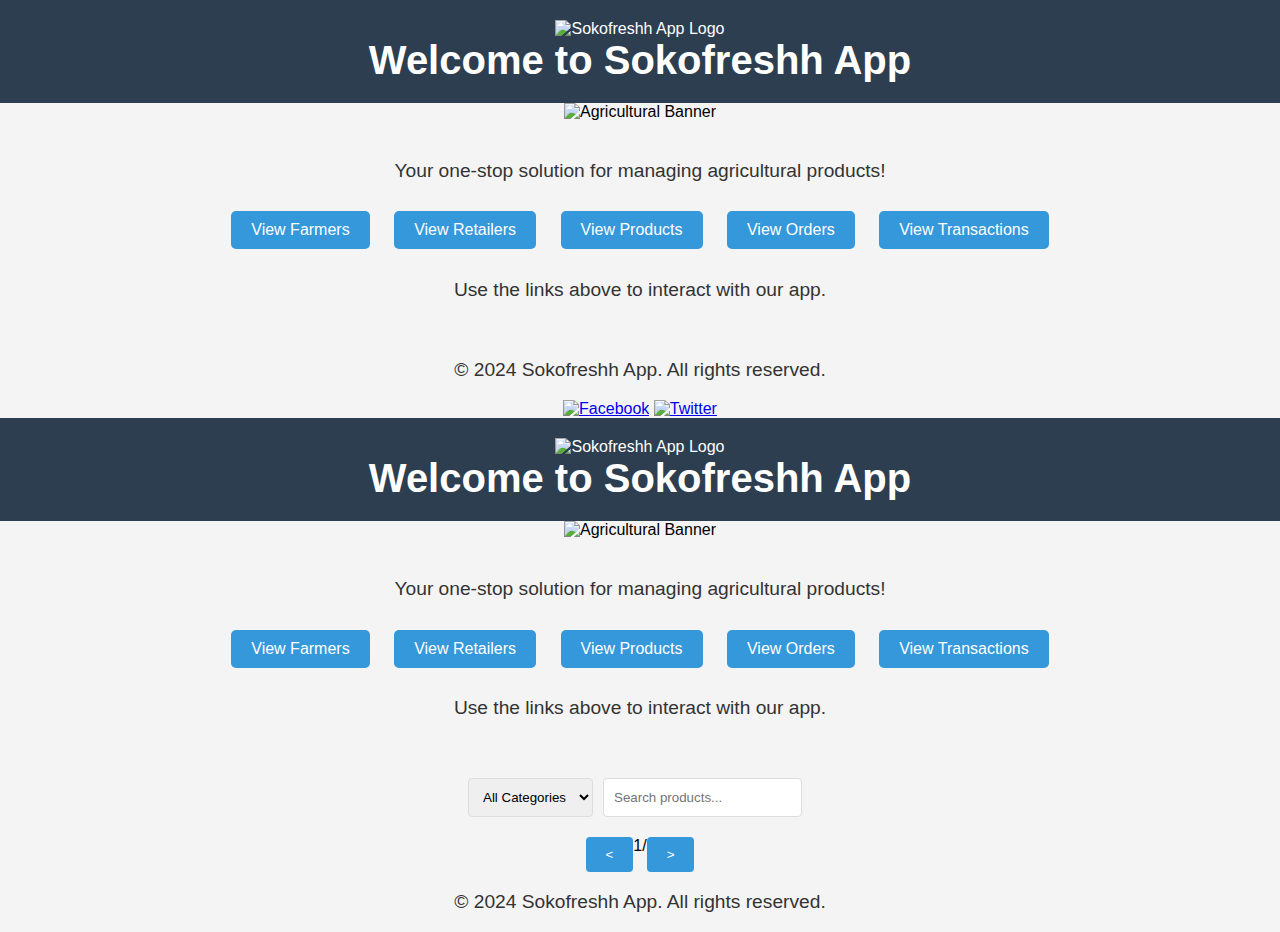
==== frontend/templates/index.html @ 4cadc8cd "versel file" ====
<!DOCTYPE html>
<html lang="en">
<head>
	<meta charset="UTF-8">
	<meta name="viewport" content="width=device-width, initial-scale=1.0">
	<title>Sokofreshh App</title>
	<link rel="stylesheet" href="../static/css/styles.css">
	<link href="https://fonts.googleapis.com/css2?family=Roboto:wght@400;700&display=swap" rel="stylesheet">
	<style>
		body {
			font-family: Arial, sans-serif;
			margin: 0;
			padding: 0;
			background-color: #f4f4f4;
			text-align: center;
		}
		header {
			background-color: #2c3e50;
			color: white;
			padding: 20px 0;
		}
		h1 {
			margin: 0;
			font-size: 2.5em;
		}
		p {
			font-size: 1.2em;
			color: #333;
		}
		.content {
			padding: 20px;
		}
		.api-links a {
			display: inline-block;
			margin: 10px;
			padding: 10px 20px;
			background-color: #3498db;
			color: white;
			text-decoration: none;
			border-radius: 5px;
		}
		.api-links a:hover {
			background-color: #2980b9;
		}
		.grid-container {
			display: flex;
			flex-wrap: wrap;
			justify-content: center;
			margin-top: 20px;
		}
		.product-item {
			background-color: white;
			padding: 15px;
			border-radius: 8px;
			box-shadow: 0 2px 4px rgba(0, 0, 0, 0.1);
			margin: 10px;
			width: calc(33.333% - 20px);
			max-width: 300px;
		}
		.product-item img {
			width: 100%;
			height: auto;
			border-radius: 4px;
		}
		.product-item h3 {
			margin-top: 0;
		}
		.filter-container {
			display: flex;
			justify-content: center;
			margin-bottom: 20px;
		}
		.filter-select, .filter-input {
			padding: 10px;
			border: 1px solid #ddd;
			border-radius: 4px;
			margin-right: 10px;
		}
		.pagination {
			display: flex;
			justify-content: center;
			margin-top: 20px;
		}
		.pagination button {
			background-color: #3498db;
			color: white;
			border: none;
			padding: 10px 20px;
			border-radius: 4px;
			cursor: pointer;
			transition: background-color 0.3s ease;
		}
		.pagination button:hover {
			background-color: #2980b9;
		}
	</style>
</head>
<body>
    <header>
	<img src="../static/images/logo.png" alt="Sokofreshh App Logo" class="logo">
	<h1>Welcome to Sokofreshh App</h1>
    </header>
    <div class="banner">
	<img src="../static/images/banner.jpg" alt="Agricultural Banner" class="banner-image">
    <div class="content">
	<p>Your one-stop solution for managing agricultural products!</p>
	<div class="api-links">
	    <a href="/farmers">View Farmers</a>
	    <a href="/retailers">View Retailers</a>
	    <a href="/products">View Products</a>
	    <a href="/orders">View Orders</a>
	    <a href="/transactions">View Transactions</a>
	</div>
	<p>Use the links above to interact with our app.</p>
    </div>
    <footer>
	<p>&copy; 2024 Sokofreshh App. All rights reserved.</p>
	<div class="social-icons">
	    <a href="#"><img src="..static/images/Facebook-icon.png" alt="Facebook"></a>
	    <a href="#"><img src="..static/images/Twitter-icon.png" alt="Twitter"></a>
	</div>
    </footer>
	<header>
		<img src="../static/images/logo.png" alt="Sokofreshh App Logo" class="logo">
		<h1>Welcome to Sokofreshh App</h1>
	</header>
	<div class="banner">
		<img src="../static/images/banner.jpg" alt="Agricultural Banner" class="banner-image">
		<div class="content">
			<p>Your one-stop solution for managing agricultural products!</p>
			<div class="api-links">
				<a href="/farmers">View Farmers</a>
				<a href="/retailers">View Retailers</a>
				<a href="/products">View Products</a>
				<a href="/orders">View Orders</a>
				<a href="/transactions">View Transactions</a>
			</div>
			<p>Use the links above to interact with our app.</p>
		</div>
	</div>

	<!-- Grid container -->
	<div class="grid-container">
		<!-- Product items will be dynamically added here -->
	</div>

	<!-- Filtering controls -->
	<div class="filter-container">
		<select id="category-filter" class="filter-select">
			<option value="">All Categories</option>
			<option value="vegetables">Vegetables</option>
			<option value="fruits">Fruits</option>
			<!-- Add more options as needed -->
		</select>
		<input type="text" id="search-input" placeholder="Search products..." class="filter-input">
	</div>

	<!-- Pagination controls -->
	<div class="pagination">
		<button id="prev-page">&lt;</button>
		<span id="current-page">1</span>/<span id="total-pages"></span>
		<button id="next-page">&gt;</button>
	</div>

	<footer>
		<p>&copy; 2024 Sokofreshh App. All rights reserved.</p>
	</footer>

	<script src="../static/js/script.js"></script>
</body>
</html>
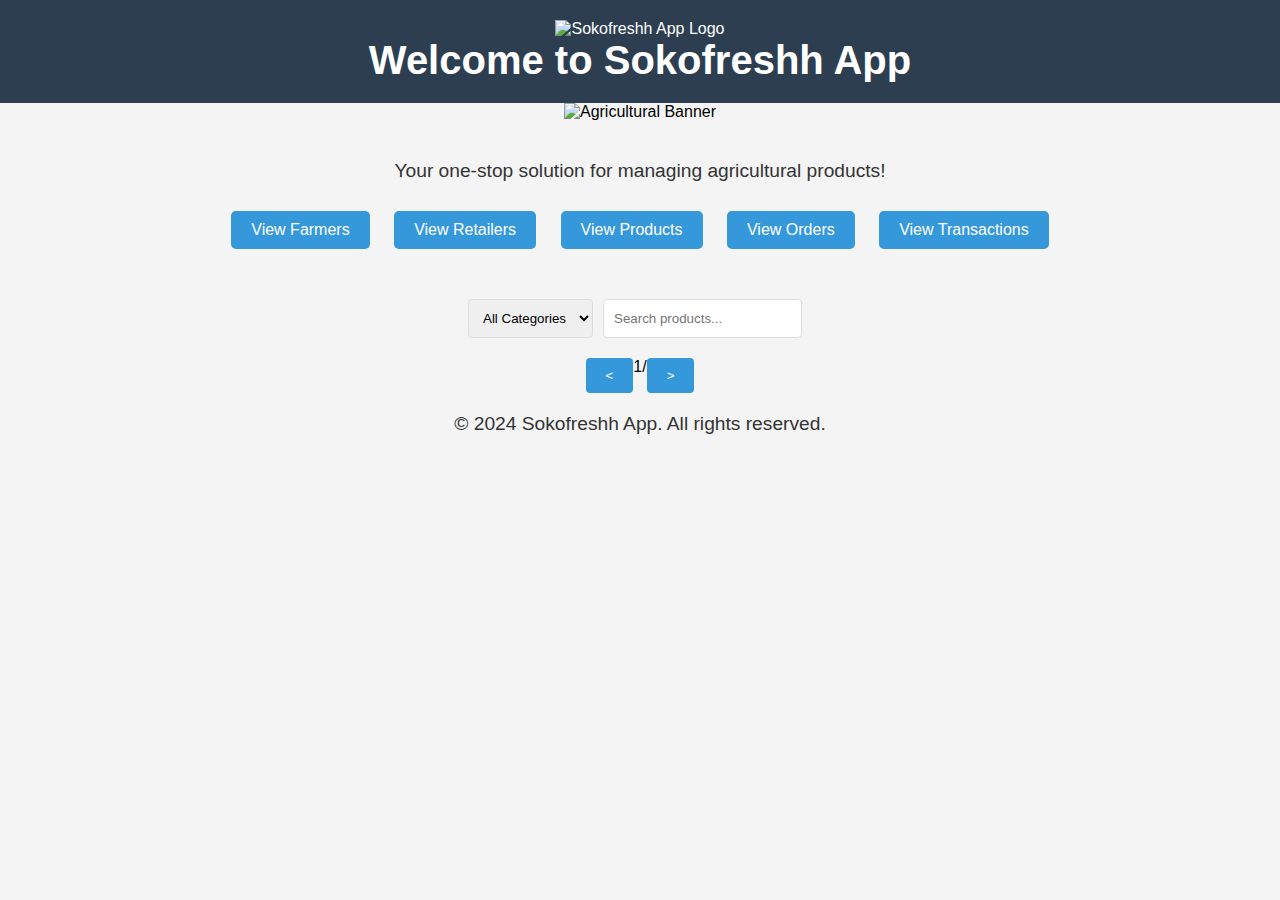
==== commit d7aa81e6: "front" ====
--- a/frontend/templates/index.html
+++ b/frontend/templates/index.html
@@ -111,32 +111,6 @@
 	    <a href="/orders">View Orders</a>
 	    <a href="/transactions">View Transactions</a>
 	</div>
-	<p>Use the links above to interact with our app.</p>
-    </div>
-    <footer>
-	<p>&copy; 2024 Sokofreshh App. All rights reserved.</p>
-	<div class="social-icons">
-	    <a href="#"><img src="..static/images/Facebook-icon.png" alt="Facebook"></a>
-	    <a href="#"><img src="..static/images/Twitter-icon.png" alt="Twitter"></a>
-	</div>
-    </footer>
-	<header>
-		<img src="../static/images/logo.png" alt="Sokofreshh App Logo" class="logo">
-		<h1>Welcome to Sokofreshh App</h1>
-	</header>
-	<div class="banner">
-		<img src="../static/images/banner.jpg" alt="Agricultural Banner" class="banner-image">
-		<div class="content">
-			<p>Your one-stop solution for managing agricultural products!</p>
-			<div class="api-links">
-				<a href="/farmers">View Farmers</a>
-				<a href="/retailers">View Retailers</a>
-				<a href="/products">View Products</a>
-				<a href="/orders">View Orders</a>
-				<a href="/transactions">View Transactions</a>
-			</div>
-			<p>Use the links above to interact with our app.</p>
-		</div>
 	</div>
 
 	<!-- Grid container -->
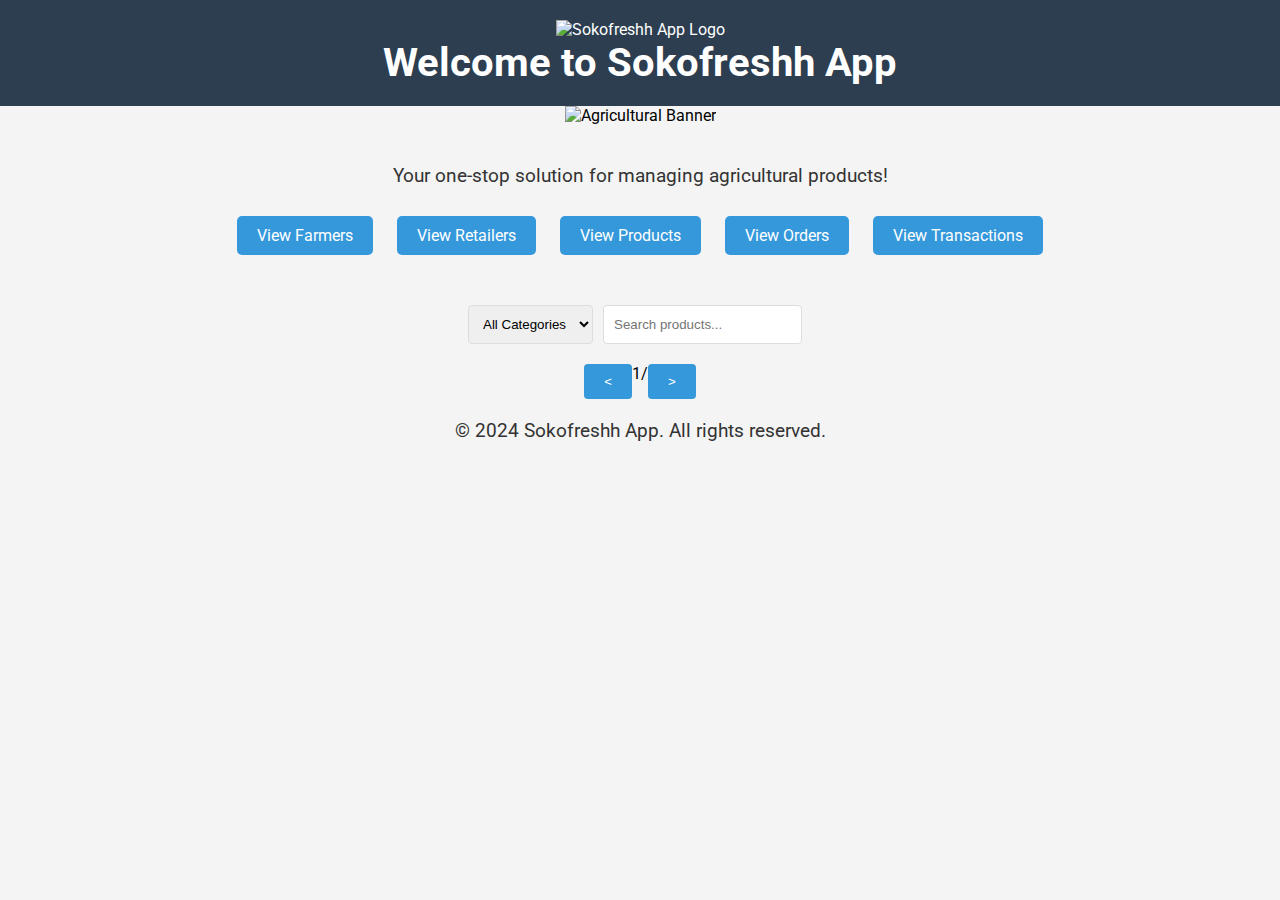
==== commit 09fd307d: "Changes" ====
--- a/frontend/templates/index.html
+++ b/frontend/templates/index.html
@@ -8,7 +8,7 @@
 	<link href="https://fonts.googleapis.com/css2?family=Roboto:wght@400;700&display=swap" rel="stylesheet">
 	<style>
 		body {
-			font-family: Arial, sans-serif;
+			font-family: 'Roboto', sans-serif;
 			margin: 0;
 			padding: 0;
 			background-color: #f4f4f4;
@@ -97,7 +97,7 @@
 </head>
 <body>
     <header>
-	<img src="../static/images/logo.png" alt="Sokofreshh App Logo" class="logo">
+	<img src="/static/images/logo.png" alt="Sokofreshh App Logo" class="logo">
 	<h1>Welcome to Sokofreshh App</h1>
     </header>
     <div class="banner">
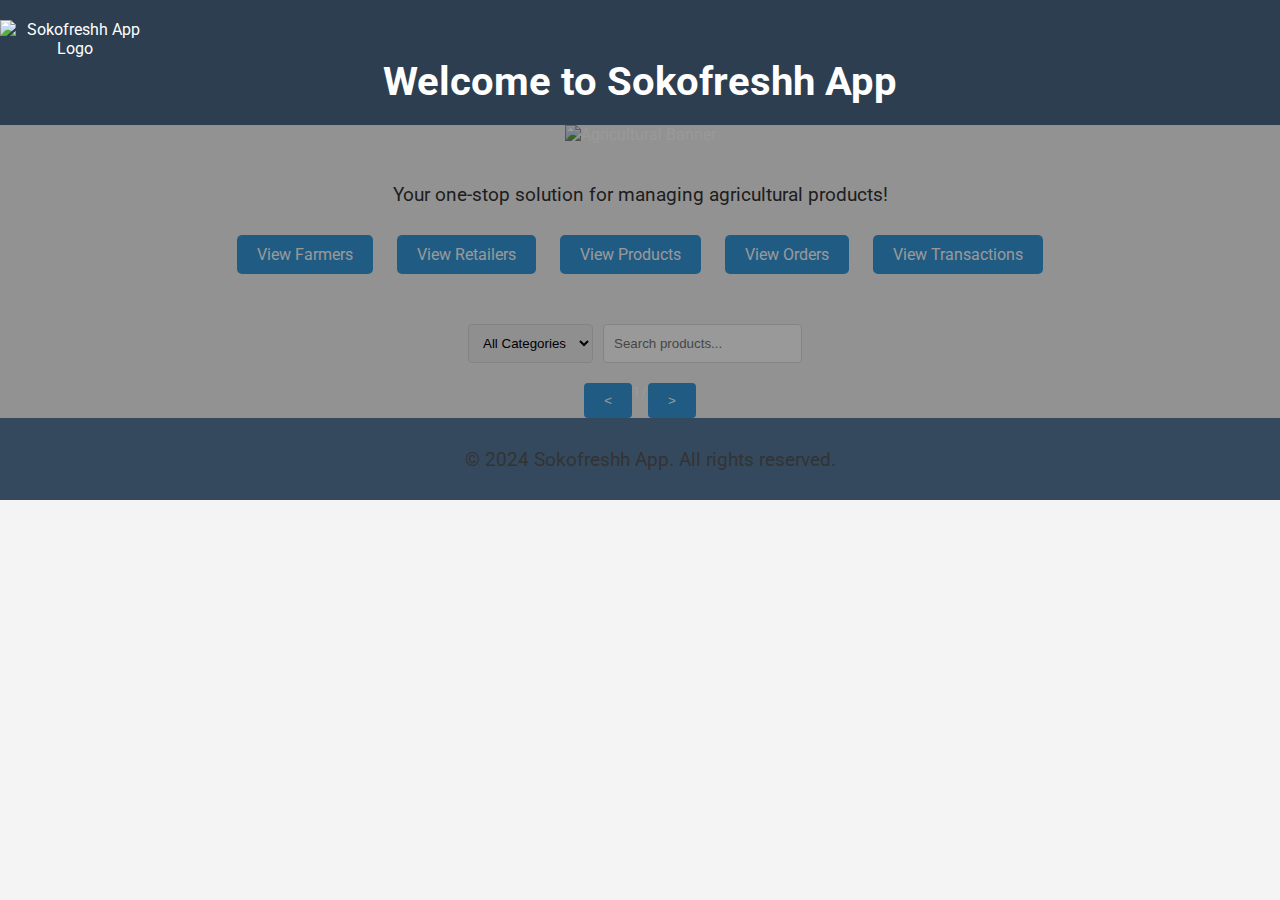
==== commit fe44b4de: "Changes" ====
--- a/frontend/templates/index.html
+++ b/frontend/templates/index.html
@@ -97,7 +97,7 @@
 </head>
 <body>
     <header>
-	<img src="/static/images/logo.png" alt="Sokofreshh App Logo" class="logo">
+	<img src="../static/images/logo.png" alt="Sokofreshh App Logo" class="logo">
 	<h1>Welcome to Sokofreshh App</h1>
     </header>
     <div class="banner">
--- a/frontend/static/css/styles.css
+++ b/frontend/static/css/styles.css
@@ -0,0 +1,153 @@
+body {
+    font-family: 'Roboto', sans-serif;
+    margin: 0;
+    padding: 0;
+    background-color: #f4f4f4;
+    display: flex;
+    flex-direction: column;
+    min-height: 100vh;
+}
+
+header {
+    background-image: url('../images/logo.png');
+    text-align: center;
+    display: flex;
+    justify-content: center;
+    flex-direction: column;
+    padding: 40px;
+    background-color: #2c3e50;
+    color: #ecf0f1;
+}
+
+.logo {
+    max-width: 150px;
+    height: auto;
+}
+
+.banner {
+    display: block;
+    width: 100%;
+    height: auto;
+    text-align: center;
+    position: relative;
+    color: white;
+}
+
+.banner::after {
+    content: '';
+    position: absolute;
+    top: 0;
+    left: 0;
+    width: 100%;
+    height: 100%;
+    background: rgba(0, 0, 0, 0.4);
+}
+
+.banner h2 {
+    position: absolute;
+    top: 50%;
+    left: 50%;
+    transform: translate(-50%, -50%);
+    font-size: 2em;
+    z-index: 1;
+}
+
+.banner-image {
+    width: 100%;
+    max-height: 300px;
+    object-fit: cover;
+}
+
+.content {
+    flex: 1;
+    padding: 20px;
+    text-align: center;
+}
+
+.api-links a {
+    display: inline-block;
+    margin: 10px;
+    padding: 10px 20px;
+    background-color: #e74c3c;
+    color: white;
+    text-decoration: none;
+    border-radius: 5px;
+    transition: transform 0.3s ease, background-color 0.3s ease;
+}
+
+.api-links a:hover {
+    background-color: #c0392b;
+    transform: translateY(-5px);
+}
+
+.social-icons {
+    margin-top: 10px;
+}
+
+.social-icons a {
+    margin: 0 10px;
+    display: inline-block;
+}
+
+.social-icons img {
+    width: 30px;
+    height: 30px;
+}
+
+footer {
+    text-align: center;
+    padding: 10px;
+    background-color: #34495e;
+    color: white;
+    position: fixed;
+    width: 100%;
+}
+<div class="button-container">
+  <a href="#" class="btn btn-primary">View Farmers</a>
+  <a href="#" class="btn btn-secondary">View Retailers</a>
+  <a href="#" class="btn btn-success">View Products</a>
+  <a href="#" class="btn btn-info">View Orders</a>
+  <a href="#" class="btn btn-warning">View Transactions</a>
+</div>
+
+<style>
+  .button-container {
+    display: flex;
+    justify-content: center;
+    gap: 10px;
+    margin-bottom: 20px;
+  }
+
+  .btn {
+    padding: 12px 24px;
+    font-size: 16px;
+    border-radius: 4px;
+    text-decoration: none;
+    transition: background-color 0.3s ease;
+    cursor: pointer;
+  }
+
+  .btn-primary { background-color: #007bff; color: white; }
+  .btn-secondary { background-color: #6c757d; color: white; }
+  .btn-success { background-color: #28a745; color: white; }
+  .btn-info { background-color: #17a2b8; color: white; }
+  .btn-warning { background-color: #ffc107; color: black; }
+
+  @media (max-width: 768px) {
+    .btn {
+      width: 100%;
+      max-width: 200px;
+    }
+  }
+
+  .btn:hover {
+    opacity: 0.9;
+  }
+
+  .btn:focus,
+  .btn:active {
+    outline: none;
+    box-shadow: 0 0 0 3px rgba(66, 153, 225, 0.2);
+  }
+</style>
+
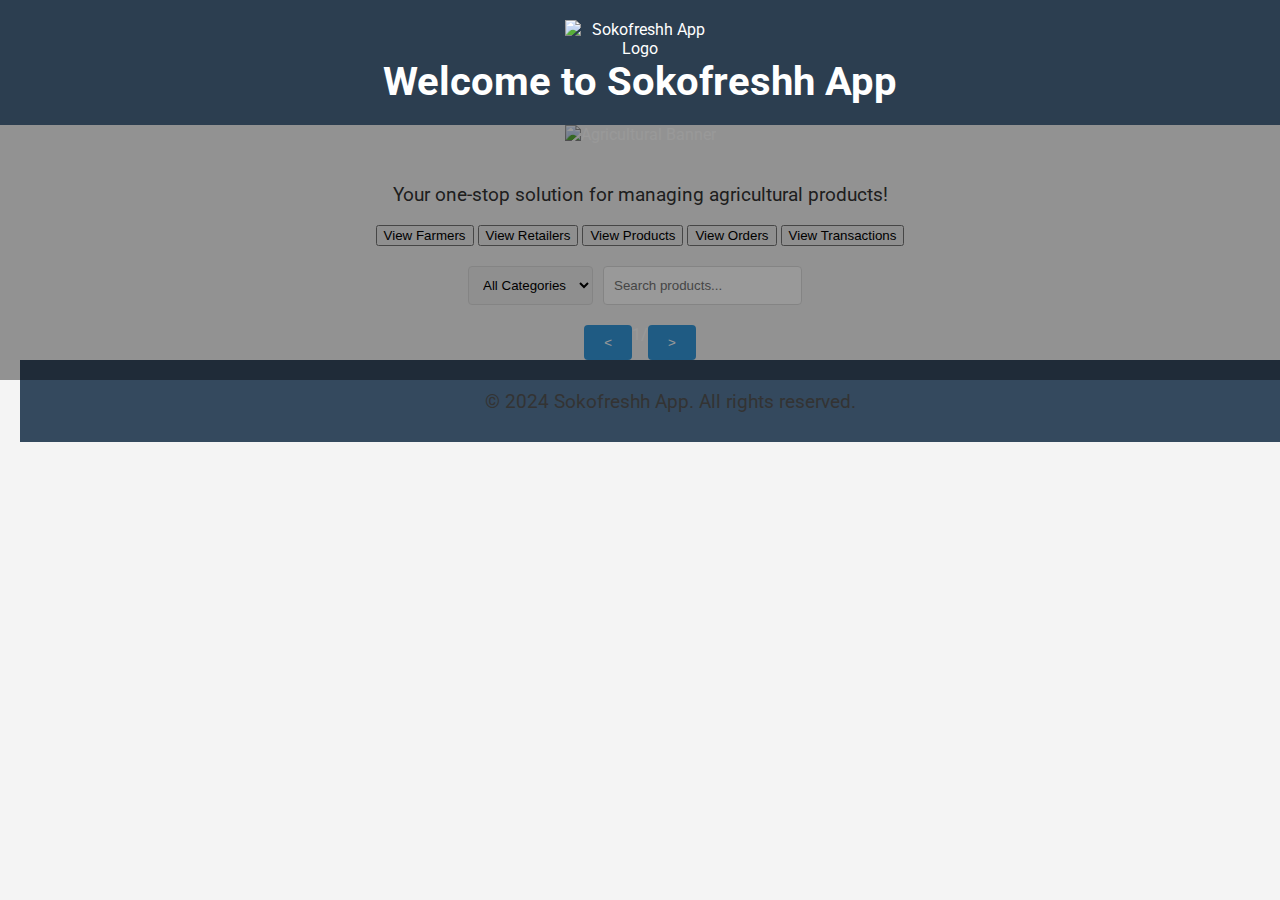
==== commit 12c5b44f: "Updated changes" ====
--- a/frontend/templates/index.html
+++ b/frontend/templates/index.html
@@ -105,16 +105,15 @@
     <div class="content">
 	<p>Your one-stop solution for managing agricultural products!</p>
 	<div class="api-links">
-	    <a href="/farmers">View Farmers</a>
-	    <a href="/retailers">View Retailers</a>
-	    <a href="/products">View Products</a>
-	    <a href="/orders">View Orders</a>
-	    <a href="/transactions">View Transactions</a>
-	</div>
+	    <button id="/farmers">View Farmers</button>
+	    <button id="/retailers">View Retailers</button>
+	    <button id="/products">View Products</button>
+	    <button id="/orders">View Orders</button>
+	    <button id="/transactions">View Transactions</button>
 	</div>
 
 	<!-- Grid container -->
-	<div class="grid-container">
+	<div id="content" class="grid-container">
 		<!-- Product items will be dynamically added here -->
 	</div>
 
@@ -140,7 +139,7 @@
 		<p>&copy; 2024 Sokofreshh App. All rights reserved.</p>
 	</footer>
 
-	<script src="../static/js/script.js"></script>
+	<script src="../static/js/app.js"></script>
 </body>
 </html>
 
--- a/frontend/static/css/styles.css
+++ b/frontend/static/css/styles.css
@@ -9,12 +9,8 @@
 }
 
 header {
-    background-image: url('../images/logo.png');
     text-align: center;
-    display: flex;
-    justify-content: center;
-    flex-direction: column;
-    padding: 40px;
+    padding: 20px;
     background-color: #2c3e50;
     color: #ecf0f1;
 }
@@ -25,9 +21,6 @@
 }
 
 .banner {
-    display: block;
-    width: 100%;
-    height: auto;
     text-align: center;
     position: relative;
     color: white;
